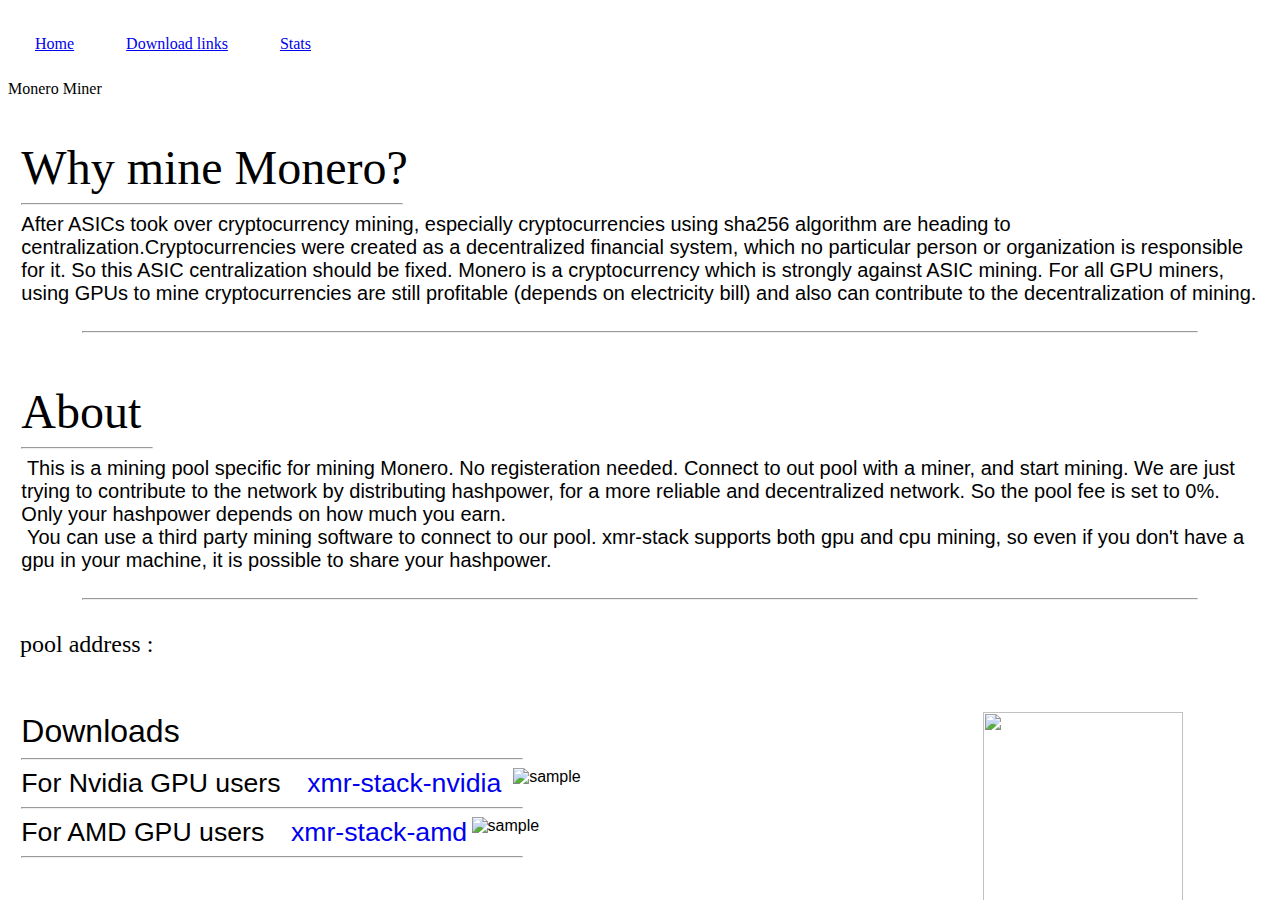
==== index.html @ 1f953738 "Added explanation about ports in links.html. Modified footer." ====
<!DOCTYPE HTML PUBLIC "-//W3C//DTD HTML 4.01//EN">
<html>
<head>
  <meta http-quiv="Content-Type" content="text/html" charset="utf-8">
  <meta name="viewport" content="width=device-width, initial-scale=1, maximum-scale=1, minimum-scale=1"></meta>
  <meta name="description" content="test description">
  <title>Crypto Mining Pool</title>
</head>

<frameset rows="100, *" frameborder="0">
  <frame name="menu" src="menu.html">
  <frame name="contents" src="./pages/home.html">
</frameset>
<body>
</body>
</html>
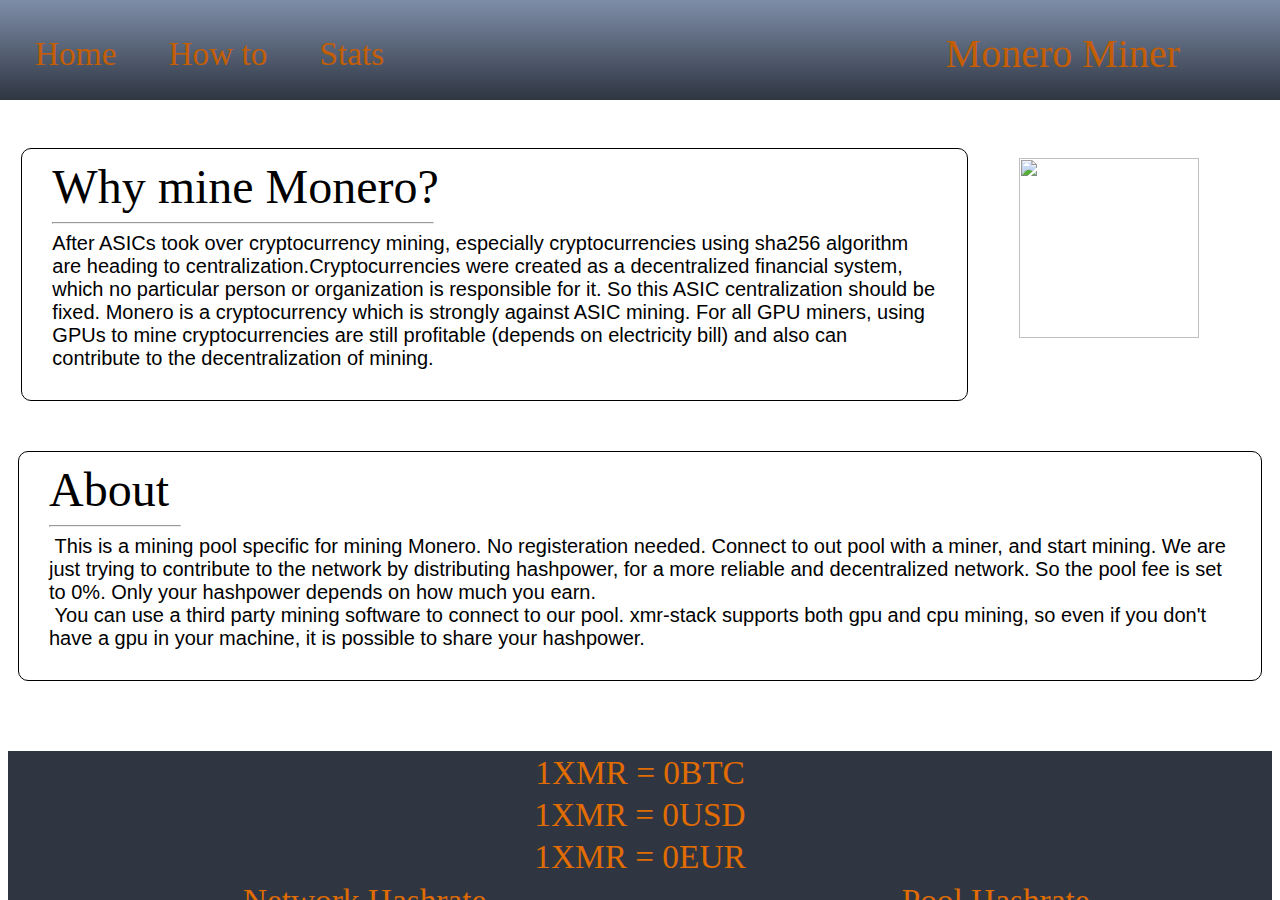
==== commit 4ad346cf: "Added google-site-verification" ====
--- a/index.html
+++ b/index.html
@@ -1,14 +1,14 @@
-<!DOCTYPE HTML PUBLIC "-//W3C//DTD HTML 4.01//EN">
+<!DOCTYPE html>
 <html>
 <head>
   <meta http-quiv="Content-Type" content="text/html" charset="utf-8">
-  <meta name="viewport" content="width=device-width, initial-scale=1, maximum-scale=1, minimum-scale=1"></meta>
-  <meta name="description" content="test description">
+  <meta name="description" content="0% pool fee Monero mining pool">
+  <meta name="google-site-verification" content="EJx2DVQeCOMDLqKBVcaxYAJZxwYuuNCypC3R9qD0UEc" />
   <title>Crypto Mining Pool</title>
 </head>
 
 <frameset rows="100, *" frameborder="0">
-  <frame name="menu" src="menu.html">
+  <frame name="menu" src="./menu.html">
   <frame name="contents" src="./pages/home.html">
 </frameset>
 <body>
